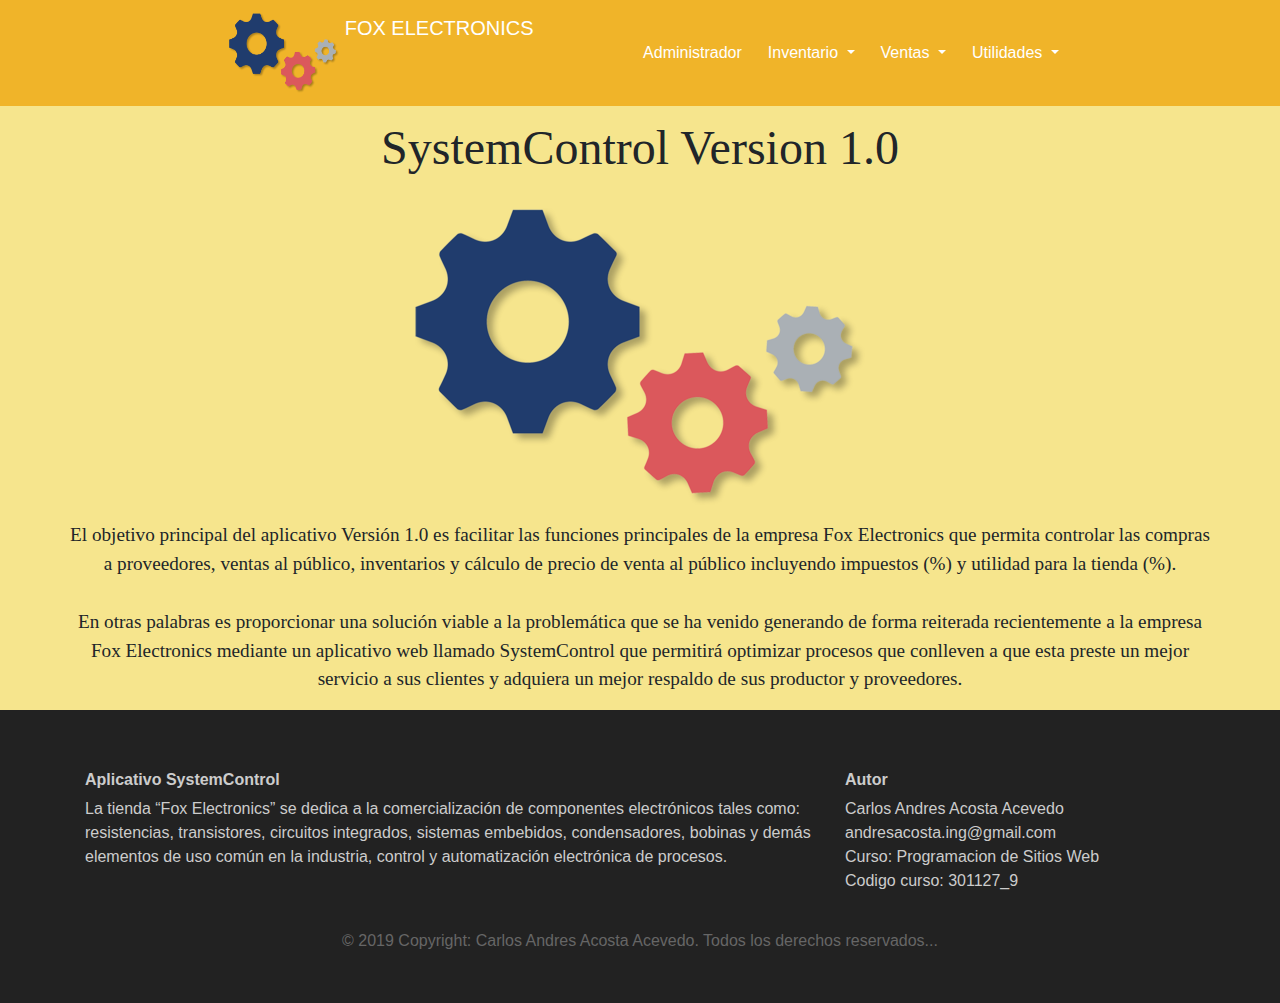
==== index.html @ 221f9648 "Creacion pagina index" ====
<!DOCTYPE html>
<html lang="es">
  <head>
    <meta charset="UTF-8" />
    <meta
      name="SystemControl"
      content="Aplicacion web para la Tienda Fox electronics "
    />
    <meta name="author" content="CARLOS ANDRES ACOSTA ACEVEDO" />
    <meta name="keywords" content="Tienda Fox electronics ,html,css, Framework Bootstrap" />
    <link rel="stylesheet" href="css/styles.css">
    <link rel="stylesheet" type="text/css"    href="css/bootstrap.min.css">
    <script src="js/bootstrap.min.js"></script>
    <script src="js/modernizr-custom.js"></script>
    <script src="js/prefixfree.min.js"></script>
    <script src="js/jquery-3.4.1.js"></script>
    <script src="https://maxcdn.bootstrapcdn.com/bootstrap/4.3.1/js/bootstrap.min.js"></script>
    <meta name="viewport" content="width=device-width, initial-scale=1, shrink-to-fit=no">
    
    <title>SystemControl</title>
  </head>

  <body>



    

      <div class="ContenerPrincipal">

     
          

      <nav class = "navbar navbar-expand-md" >
          <a class="navbar-brand" href="index.html">
              <img src="img/logoEmpresa5.png" width="110" height="80" class="d-inline-block align-top" alt="" id="logo">
              FOX ELECTRONICS 
            </a><button class = "navbar-toggler navbar-dark" type = "button" data-toggle = "collapse" data-target = "# main-navigation" >
            <span class = "navbar-toggler-icon" > </span>
          </button>
          <div class = "collapse navbar-collapse" id = "main-navigation" >
              <ul class="navbar-nav">
                  <li class="nav-item">
                    <a class="nav-link" href="#">Administrador</a>
                  </li>
                      <!-- Dropdown -->
                  <li class="nav-item dropdown">
                    <a class="nav-link dropdown-toggle" href="#" id="navbardrop" data-toggle="dropdown">
                      Inventario
                    </a>
                    <div class="dropdown-menu">
                      <a class="dropdown-item" href="Ingresar.html">Ingresar producto</a>
                      <a class="dropdown-item" href="Actualizar.html">Actualizar producto</a>
                      <a class="dropdown-item" href="Eliminar.html">Eliminar Producto</a>
                       <a class="dropdown-item" href="Consultar.html">Consultar Producto</a>
                    </div>
                  </li>
                      <li class="nav-item dropdown">
                    <a class="nav-link dropdown-toggle" href="#" id="navbardrop" data-toggle="dropdown">
                      Ventas
                    </a>
                    <div class="dropdown-menu">
                      <a class="dropdown-item" href="Ventas.html">Especificaciónes-Ventas</a>
                    </div>
                  <!-- Dropdown -->
                  <li class="nav-item dropdown">
                    <a class="nav-link dropdown-toggle" href="#" id="navbardrop" data-toggle="dropdown">
                      Utilidades
                    </a>
                    <div class="dropdown-menu">
                      <a class="dropdown-item" href="Calculadora2.html">Calculadora de Utilidades</a>
                      <a class="dropdown-item" href="calculadora.html">Calculadora de Resistencias</a>
                    </div>
                  </li>
                </ul>
          </div>
        </nav>

      </header>
    

      <div class="margenContenido">
        
        <section class="tituloAplicativo">

        <h1>SystemControl Version 1.0 </h1>
        <br>

        </section>
            <figure>
                <a href="#" id="logoTexto">
                    <img src="img/logoEmpresa5.png" alt="" />
                  </a>
            </figure>
  
        <section class="descripcion">

            

          <p>El objetivo principal del aplicativo  Versión 1.0 es facilitar las funciones  principales de la empresa Fox Electronics que permita controlar las compras a proveedores, 
            ventas al público, inventarios y cálculo de precio de venta al público incluyendo impuestos (%) y utilidad para la tienda (%). <br> <br>
            En otras palabras es proporcionar una solución viable a la problemática que se ha venido generando de forma reiterada recientemente a la empresa Fox Electronics   mediante un aplicativo web  llamado SystemControl 
            que permitirá optimizar procesos que conlleven a que esta preste un mejor servicio a sus clientes y adquiera un mejor respaldo de sus productor y proveedores.
          
          </p>
        </section>

      </div>

        <footer class = "page-footer" >
            <div class = "container" >
              <div class = "row" >
                <div class = "col-lg-8 col-md-8 col-sm-12" >
                <h6 class = "text-mayúscula font-weight-bold" > Aplicativo SystemControl </h6>
                <p> La tienda “Fox Electronics” se dedica a la comercialización de componentes electrónicos tales como: resistencias, transistores, circuitos integrados, sistemas embebidos,
                   condensadores, bobinas y demás elementos de uso común en la industria, control y automatización electrónica de procesos. </p>
               </div>
              <div class = "col-lg-4 col-md-4 col-sm-12" >
                <h6 class = "text-mayúsculas font-weight-bold" > Autor </h6>
                <p> Carlos Andres Acosta Acevedo
                <br/> andresacosta.ing@gmail.com
                <br/> Curso: Programacion de Sitios Web
                <br/> Codigo curso: 301127_9
                
               </p>   
              </div>
            </div>
            <div class = "footer-copyright text-center" > © 2019 Copyright: Carlos Andres Acosta Acevedo. Todos los derechos reservados... </div>
          </footer>
        </div>
    
  </body>
</html>
---- css/styles.css ----
* {
  margin: 0;
  padding: 0; /* estilos desde Cero*/
  border: 0;
}



body {
  padding: 0;
  margin: 0;
  background: #f6e58d;
}

#logo{
  margin-left: 70%;
}


/*--- navigation bar ---*/
.navbar {
  background:#f0b429;

}
.nav-link,
.navbar-brand {
  color: #fff;
  cursor: pointer;

}
.nav-link {
  margin-right: 10px;
 
}
.nav-link:hover {
  color: #000;
}
.navbar-collapse {
  justify-content: flex-end;
}

#main-navigation{
  margin-right: 15%;
}


.ContenerPrincipal{
  background: #f6e58d;
}

.margenContenido{
  margin: 1% 5% 1% 5%;
  text-align: center;
 
}

/*--- contenido ---*/

.tituloAplicativo{
  text-align: center;
}

.tituloAplicativo h1{
  font-family: Georgia, 'Times New Roman', Times, serif;
  font-size: 300%;
}

.descripcion p{
  
    font-family: Georgia, 'Times New Roman', Times, serif;
    font-size: 120%;
  
}

/*--- footer ---*/

.page-footer {
  background-color: #222;
  color: #ccc;
  padding: 60px 0 30px;
}
.footer-copyright {
  color: #666;
  padding: 20px 0;
}
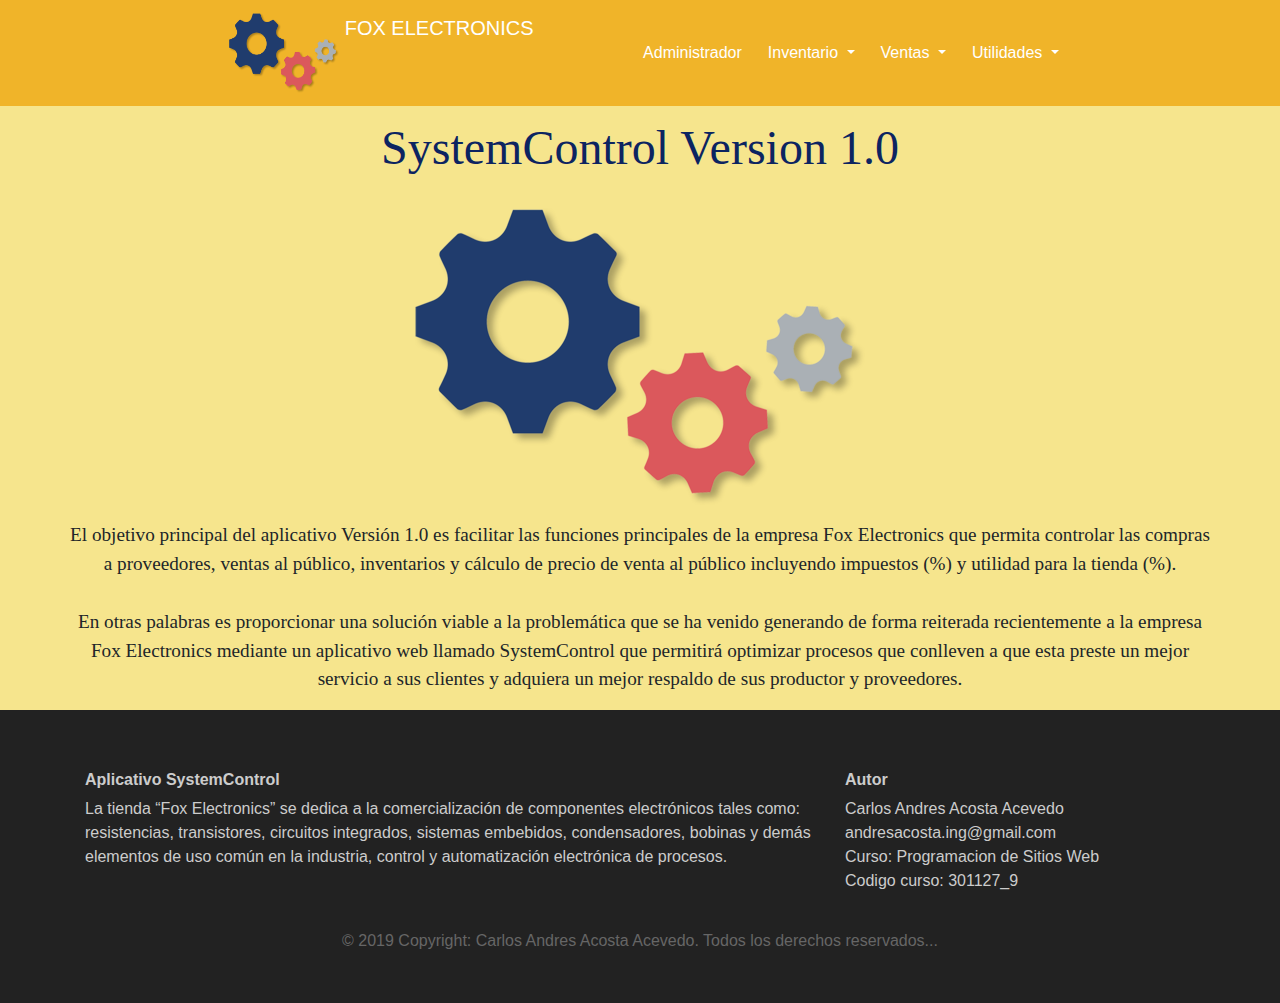
==== commit 28750663: "Calculadoras" ====
--- a/index.html
+++ b/index.html
@@ -60,7 +60,7 @@
                       Ventas
                     </a>
                     <div class="dropdown-menu">
-                      <a class="dropdown-item" href="Ventas.html">Especificaciónes-Ventas</a>
+                      <a class="dropdown-item" href="ventas.html">Especificaciónes-Ventas</a>
                     </div>
                   <!-- Dropdown -->
                   <li class="nav-item dropdown">
@@ -68,15 +68,14 @@
                       Utilidades
                     </a>
                     <div class="dropdown-menu">
-                      <a class="dropdown-item" href="Calculadora2.html">Calculadora de Utilidades</a>
-                      <a class="dropdown-item" href="calculadora.html">Calculadora de Resistencias</a>
+                      <a class="dropdown-item" href="simulador.html">Simulador Producto</a>
+                      <a class="dropdown-item" href="resistencias.html">Simulador Resistencias</a>
                     </div>
                   </li>
                 </ul>
           </div>
         </nav>
 
-      </header>
     
 
       <div class="margenContenido">
@@ -125,8 +124,11 @@
                </p>   
               </div>
             </div>
-            <div class = "footer-copyright text-center" > © 2019 Copyright: Carlos Andres Acosta Acevedo. Todos los derechos reservados... </div>
+            <div class ="footer-copyright text-center"> © 2019 Copyright: Carlos Andres Acosta Acevedo. Todos los derechos reservados...
+               </div>
           </footer>
+
+
         </div>
     
   </body>
--- a/css/styles.css
+++ b/css/styles.css
@@ -3,8 +3,6 @@
   padding: 0; /* estilos desde Cero*/
   border: 0;
 }
-
-
 
 body {
   padding: 0;
@@ -12,25 +10,21 @@
   background: #f6e58d;
 }
 
-#logo{
+#logo {
   margin-left: 70%;
 }
 
-
 /*--- navigation bar ---*/
 .navbar {
-  background:#f0b429;
-
+  background: #f0b429;
 }
 .nav-link,
 .navbar-brand {
   color: #fff;
   cursor: pointer;
-
 }
 .nav-link {
   margin-right: 10px;
- 
 }
 .nav-link:hover {
   color: #000;
@@ -39,37 +33,42 @@
   justify-content: flex-end;
 }
 
-#main-navigation{
+#main-navigation {
   margin-right: 15%;
 }
 
-
-.ContenerPrincipal{
+.ContenerPrincipal {
   background: #f6e58d;
 }
 
-.margenContenido{
+.margenContenido {
   margin: 1% 5% 1% 5%;
   text-align: center;
- 
 }
 
 /*--- contenido ---*/
 
-.tituloAplicativo{
+.tituloAplicativo {
   text-align: center;
 }
 
-.tituloAplicativo h1{
-  font-family: Georgia, 'Times New Roman', Times, serif;
+.tituloAplicativo h1 {
+  font-family: Georgia, "Times New Roman", Times, serif;
   font-size: 300%;
+  color: #0c2461;
 }
 
-.descripcion p{
+.tituloAplicativo h2 {
+  font-family: Georgia, "Times New Roman", Times, serif;
+  font-size: 250%;
+  color: #ff6b81;
+ 
   
-    font-family: Georgia, 'Times New Roman', Times, serif;
-    font-size: 120%;
-  
+}
+
+.descripcion p {
+  font-family: Georgia, "Times New Roman", Times, serif;
+  font-size: 120%;
 }
 
 /*--- footer ---*/
@@ -84,10 +83,109 @@
   padding: 20px 0;
 }
 
+/*--- pagina simulador ---*/
+
+.descripcionSimulador p{
+  font-family: Georgia, "Times New Roman", Times, serif;
+  font-size: 90%;
+  color: #666;
+
+}
+
+.formulario{
+  font-family: Georgia, "Times New Roman", Times, serif;
+  font-size: 99%;
+  color: #0c2461;
+}
+
+/*--- pagina resistencias ---*/
+
+.resistencias{
+    width: 45%; /* tamaño logo*/
+    margin: 0px auto;
+    display: block;
+
+  }
+
+
+  .margenFormulario{
+    margin: 1% 30% 1% 30%;
+    text-align: center;
+    
+
+  }
+
+  .negro{
+    background: black;
+    color: white;
+    font-size: 117%;
+  }
+
+  
+  .cafe{
+    background: chocolate;
+    color: white;
+    font-size: 117%;
+  }
+  
+  .rojo{
+    background: red;
+    color: white;
+    font-size: 117%;
+  }
+  
+  .naranja{
+    background: orange;
+    color: white;
+    font-size: 117%;
+  }
+  
+  .amarillo{
+    background: yellow;
+    color: black;
+    font-size: 117%;
+  }
+  
+  .verde{
+    background: green;
+    color: white;
+    font-size: 117%;
+  }
+  
+  .azul{
+    background: blue;
+    color: white;
+    font-size: 117%;
+  }
+  
+  .violeta{
+    background: #8e44ad;
+    color: white;
+    font-size: 117%;
+  }
+  
+  .gris{
+    background: gray;
+    color: white;
+    font-size: 117%;
+  }
+  
+  .blanco{
+    background: white;
+    color: black;
+    font-size: 117%;
+  }
+
+  #colorBotonCalcular{
+    background: #0c2461;
+  }
+
+  #colorBotonLimpiar{
+    background: #ff6b81;
+  }
 
 
 
+  
 
 
-
-
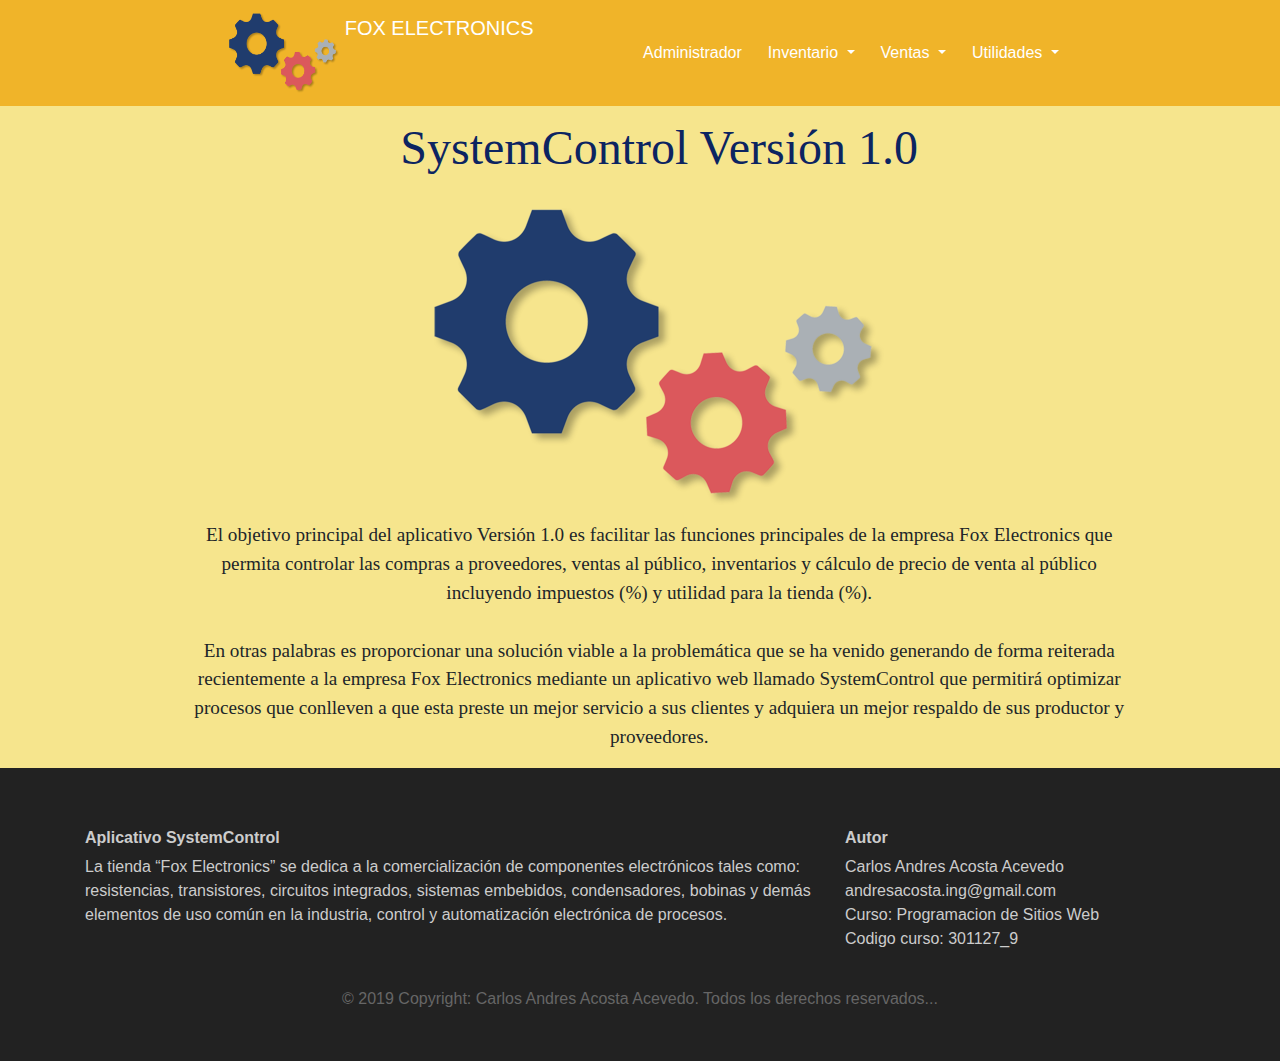
==== commit 0c645883: "Correccion Vender" ====
--- a/index.html
+++ b/index.html
@@ -1,135 +1,142 @@
 <!DOCTYPE html>
 <html lang="es">
-  <head>
-    <meta charset="UTF-8" />
-    <meta
-      name="SystemControl"
-      content="Aplicacion web para la Tienda Fox electronics "
-    />
-    <meta name="author" content="CARLOS ANDRES ACOSTA ACEVEDO" />
-    <meta name="keywords" content="Tienda Fox electronics ,html,css, Framework Bootstrap" />
-    <link rel="stylesheet" href="css/styles.css">
-    <link rel="stylesheet" type="text/css"    href="css/bootstrap.min.css">
-    <script src="js/bootstrap.min.js"></script>
-    <script src="js/modernizr-custom.js"></script>
-    <script src="js/prefixfree.min.js"></script>
-    <script src="js/jquery-3.4.1.js"></script>
-    <script src="https://maxcdn.bootstrapcdn.com/bootstrap/4.3.1/js/bootstrap.min.js"></script>
-    <meta name="viewport" content="width=device-width, initial-scale=1, shrink-to-fit=no">
-    
-    <title>SystemControl</title>
-  </head>
 
-  <body>
+<head>
+  <meta charset="UTF-8" />
+  <meta name="SystemControl" content="Aplicacion web para la Tienda Fox electronics " />
+  <meta name="author" content="CARLOS ANDRES ACOSTA ACEVEDO" />
+  <meta name="keywords" content="Tienda Fox electronics ,html,css, Framework Bootstrap" />
+  <link rel="stylesheet" href="css/styles.css">
+  <link rel="stylesheet" type="text/css" href="css/bootstrap.min.css">
+  <script src="js/bootstrap.min.js"></script>
+  <script src="js/modernizr-custom.js"></script>
+  <script src="js/prefixfree.min.js"></script>
+  <script src="js/jquery-3.4.1.js"></script>
+  <script src="https://maxcdn.bootstrapcdn.com/bootstrap/4.3.1/js/bootstrap.min.js"></script>
+  <meta name="viewport" content="width=device-width, initial-scale=1, shrink-to-fit=no">
+
+  <title>SystemControl</title>
+</head>
+
+<body>
 
 
 
-    
 
-      <div class="ContenerPrincipal">
 
-     
-          
+  <div class="ContenerPrincipal">
 
-      <nav class = "navbar navbar-expand-md" >
-          <a class="navbar-brand" href="index.html">
-              <img src="img/logoEmpresa5.png" width="110" height="80" class="d-inline-block align-top" alt="" id="logo">
-              FOX ELECTRONICS 
-            </a><button class = "navbar-toggler navbar-dark" type = "button" data-toggle = "collapse" data-target = "# main-navigation" >
-            <span class = "navbar-toggler-icon" > </span>
-          </button>
-          <div class = "collapse navbar-collapse" id = "main-navigation" >
-              <ul class="navbar-nav">
-                  <li class="nav-item">
-                    <a class="nav-link" href="#">Administrador</a>
-                  </li>
-                      <!-- Dropdown -->
-                  <li class="nav-item dropdown">
-                    <a class="nav-link dropdown-toggle" href="#" id="navbardrop" data-toggle="dropdown">
-                      Inventario
-                    </a>
-                    <div class="dropdown-menu">
-                      <a class="dropdown-item" href="Ingresar.html">Ingresar producto</a>
-                      <a class="dropdown-item" href="Actualizar.html">Actualizar producto</a>
-                      <a class="dropdown-item" href="Eliminar.html">Eliminar Producto</a>
-                       <a class="dropdown-item" href="Consultar.html">Consultar Producto</a>
-                    </div>
-                  </li>
-                      <li class="nav-item dropdown">
-                    <a class="nav-link dropdown-toggle" href="#" id="navbardrop" data-toggle="dropdown">
-                      Ventas
-                    </a>
-                    <div class="dropdown-menu">
-                      <a class="dropdown-item" href="ventas.html">Especificaciónes-Ventas</a>
-                    </div>
-                  <!-- Dropdown -->
-                  <li class="nav-item dropdown">
-                    <a class="nav-link dropdown-toggle" href="#" id="navbardrop" data-toggle="dropdown">
-                      Utilidades
-                    </a>
-                    <div class="dropdown-menu">
-                      <a class="dropdown-item" href="simulador.html">Simulador Producto</a>
-                      <a class="dropdown-item" href="resistencias.html">Simulador Resistencias</a>
-                    </div>
-                  </li>
-                </ul>
-          </div>
-        </nav>
 
-    
 
-      <div class="margenContenido">
-        
-        <section class="tituloAplicativo">
 
-        <h1>SystemControl Version 1.0 </h1>
+    <nav class="navbar navbar-expand-md">
+      <a class="navbar-brand" href="index.html">
+        <img src="img/logoEmpresa5.png" width="110" height="80" class="d-inline-block align-top" alt="" id="logo">
+        FOX ELECTRONICS
+      </a><button class="navbar-toggler navbar-dark" type="button" data-toggle="collapse"
+        data-target="# main-navigation">
+        <span class="navbar-toggler-icon"> </span>
+      </button>
+      <div class="collapse navbar-collapse" id="main-navigation">
+        <ul class="navbar-nav">
+          <li class="nav-item">
+            <a class="nav-link" href="#">Administrador</a>
+          </li>
+         
+          <li class="nav-item dropdown">
+            <a class="nav-link dropdown-toggle" href="#" id="navbardrop" data-toggle="dropdown">
+              Inventario
+            </a>
+            <div class="dropdown-menu">
+              <a class="dropdown-item" href="ingresarProducto.html">Ingresar producto</a>
+              <a class="dropdown-item" href="actualizarProducto.html">Actualizar producto</a>
+              <a class="dropdown-item" href="eliminarProducto.html">Eliminar producto</a>
+              <a class="dropdown-item" href="consultarProducto.html">Consultar producto</a>
+            </div>
+          </li>
+          <li class="nav-item dropdown">
+            <a class="nav-link dropdown-toggle" href="#" id="navbardrop" data-toggle="dropdown">
+              Ventas
+            </a>
+            <div class="dropdown-menu">
+              <a class="dropdown-item" href="venderProducto.html">Vender Producto</a>
+            </div>
+           
+          <li class="nav-item dropdown">
+            <a class="nav-link dropdown-toggle" href="#" id="navbardrop" data-toggle="dropdown">
+              Utilidades
+            </a>
+            <div class="dropdown-menu">
+              <a class="dropdown-item" href="simulador.html">Simulador producto</a>
+              <a class="dropdown-item" href="resistencias.html">Simulador resistencias</a>
+            </div>
+          </li>
+        </ul>
+      </div>
+    </nav>
+
+
+
+    <div class="margenContenido">
+
+      <section class="tituloAplicativo">
+
+        <h1>SystemControl Versión 1.0 </h1>
         <br>
 
-        </section>
-            <figure>
-                <a href="#" id="logoTexto">
-                    <img src="img/logoEmpresa5.png" alt="" />
-                  </a>
-            </figure>
-  
-        <section class="descripcion">
+      </section>
+      <figure>
+        <a href="#" id="logoTexto">
+          <img src="img/logoEmpresa5.png" alt="" />
+        </a>
+      </figure>
 
-            
-
-          <p>El objetivo principal del aplicativo  Versión 1.0 es facilitar las funciones  principales de la empresa Fox Electronics que permita controlar las compras a proveedores, 
-            ventas al público, inventarios y cálculo de precio de venta al público incluyendo impuestos (%) y utilidad para la tienda (%). <br> <br>
-            En otras palabras es proporcionar una solución viable a la problemática que se ha venido generando de forma reiterada recientemente a la empresa Fox Electronics   mediante un aplicativo web  llamado SystemControl 
-            que permitirá optimizar procesos que conlleven a que esta preste un mejor servicio a sus clientes y adquiera un mejor respaldo de sus productor y proveedores.
-          
-          </p>
-        </section>
-
-      </div>
-
-        <footer class = "page-footer" >
-            <div class = "container" >
-              <div class = "row" >
-                <div class = "col-lg-8 col-md-8 col-sm-12" >
-                <h6 class = "text-mayúscula font-weight-bold" > Aplicativo SystemControl </h6>
-                <p> La tienda “Fox Electronics” se dedica a la comercialización de componentes electrónicos tales como: resistencias, transistores, circuitos integrados, sistemas embebidos,
-                   condensadores, bobinas y demás elementos de uso común en la industria, control y automatización electrónica de procesos. </p>
-               </div>
-              <div class = "col-lg-4 col-md-4 col-sm-12" >
-                <h6 class = "text-mayúsculas font-weight-bold" > Autor </h6>
-                <p> Carlos Andres Acosta Acevedo
-                <br/> andresacosta.ing@gmail.com
-                <br/> Curso: Programacion de Sitios Web
-                <br/> Codigo curso: 301127_9
-                
-               </p>   
-              </div>
-            </div>
-            <div class ="footer-copyright text-center"> © 2019 Copyright: Carlos Andres Acosta Acevedo. Todos los derechos reservados...
-               </div>
-          </footer>
+      <section class="descripcion">
 
 
+
+        <p>El objetivo principal del aplicativo Versión 1.0 es facilitar las funciones principales de la empresa Fox
+          Electronics que permita controlar las compras a proveedores,
+          ventas al público, inventarios y cálculo de precio de venta al público incluyendo impuestos (%) y utilidad
+          para la tienda (%). <br> <br>
+          En otras palabras es proporcionar una solución viable a la problemática que se ha venido generando de forma
+          reiterada recientemente a la empresa Fox Electronics mediante un aplicativo web llamado SystemControl
+          que permitirá optimizar procesos que conlleven a que esta preste un mejor servicio a sus clientes y adquiera
+          un mejor respaldo de sus productor y proveedores.
+
+        </p>
+      </section>
+
+    </div>
+
+    <footer class="page-footer">
+      <div class="container">
+        <div class="row">
+          <div class="col-lg-8 col-md-8 col-sm-12">
+            <h6 class="text-mayúscula font-weight-bold"> Aplicativo SystemControl </h6>
+            <p> La tienda “Fox Electronics” se dedica a la comercialización de componentes electrónicos tales como:
+              resistencias, transistores, circuitos integrados, sistemas embebidos,
+              condensadores, bobinas y demás elementos de uso común en la industria, control y automatización
+              electrónica de procesos. </p>
+          </div>
+          <div class="col-lg-4 col-md-4 col-sm-12">
+            <h6 class="text-mayúsculas font-weight-bold"> Autor </h6>
+            <p> Carlos Andres Acosta Acevedo
+              <br /> andresacosta.ing@gmail.com
+              <br /> Curso: Programacion de Sitios Web
+              <br /> Codigo curso: 301127_9
+
+            </p>
+          </div>
         </div>
-    
-  </body>
-</html>
+        <div class="footer-copyright text-center"> © 2019 Copyright: Carlos Andres Acosta Acevedo. Todos los derechos
+          reservados...
+        </div>
+    </footer>
+
+
+  </div>
+
+</body>
+
+</html>--- a/css/styles.css
+++ b/css/styles.css
@@ -42,8 +42,9 @@
 }
 
 .margenContenido {
-  margin: 1% 5% 1% 5%;
+  margin: 1% 12% 1% 15%;
   text-align: center;
+
 }
 
 /*--- contenido ---*/
@@ -184,8 +185,61 @@
     background: #ff6b81;
   }
 
-
-
-  
-
-
+  #fondoIngresarProducto{
+
+    background: #70a1ff;
+    border-radius: 15px;
+    padding: 1%;
+
+  }
+
+  #fondoActualizarProducto{
+
+    background: #c7ecee;
+    border-radius: 15px;
+    padding: 1%;
+
+  }
+
+
+  #fondoEliminarProducto{
+
+    background:  #ff7979;
+    border-radius: 15px;
+    padding: 1%;
+
+  }
+
+#colorBotonEliminar{
+
+  background: red;
+
+}
+
+#fondoConsultarProducto{
+
+  background: #b2bec3;
+  border-radius: 15px;
+    padding: 1%;
+
+}
+
+#fondoVenderProducto{
+
+  background: #34ace0;
+  border-radius: 15px;
+  padding: 1%;
+
+}
+
+input:valid {
+ 
+  border: 4px solid #4cd137;
+}
+input:invalid {
+  border: 4px solid #eb2f06;
+}
+
+  
+
+
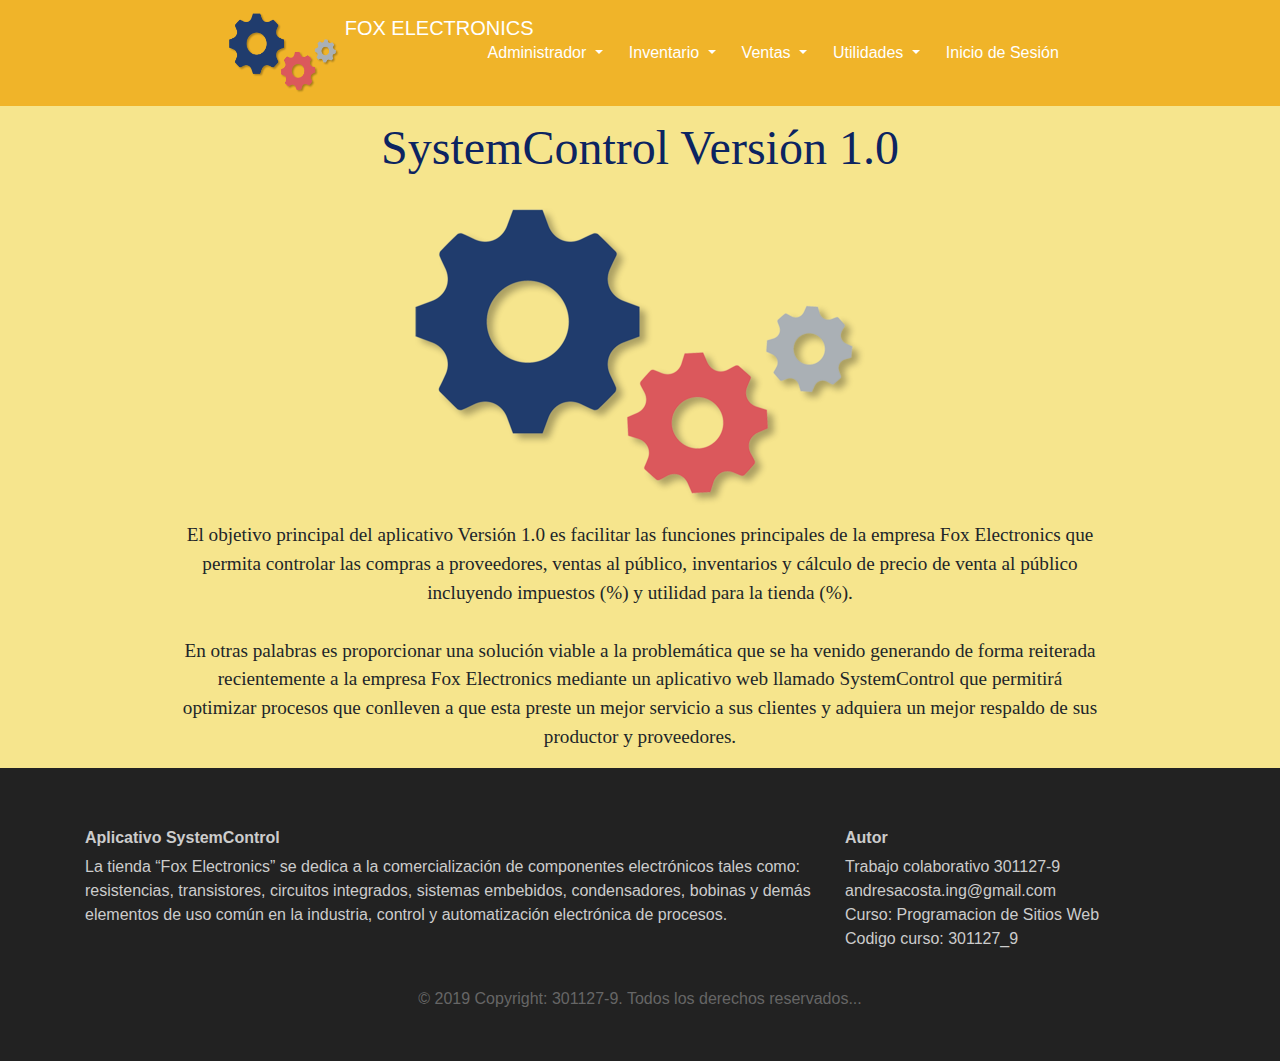
==== commit f9489a47: "Ultimo" ====
--- a/index.html
+++ b/index.html
@@ -38,40 +38,52 @@
         <span class="navbar-toggler-icon"> </span>
       </button>
       <div class="collapse navbar-collapse" id="main-navigation">
-        <ul class="navbar-nav">
-          <li class="nav-item">
-            <a class="nav-link" href="#">Administrador</a>
-          </li>
-         
-          <li class="nav-item dropdown">
-            <a class="nav-link dropdown-toggle" href="#" id="navbardrop" data-toggle="dropdown">
-              Inventario
-            </a>
-            <div class="dropdown-menu">
-              <a class="dropdown-item" href="ingresarProducto.html">Ingresar producto</a>
-              <a class="dropdown-item" href="actualizarProducto.html">Actualizar producto</a>
-              <a class="dropdown-item" href="eliminarProducto.html">Eliminar producto</a>
-              <a class="dropdown-item" href="consultarProducto.html">Consultar producto</a>
-            </div>
-          </li>
-          <li class="nav-item dropdown">
-            <a class="nav-link dropdown-toggle" href="#" id="navbardrop" data-toggle="dropdown">
-              Ventas
-            </a>
-            <div class="dropdown-menu">
-              <a class="dropdown-item" href="venderProducto.html">Vender Producto</a>
-            </div>
+          <ul class="navbar-nav">
+
+              <li class="nav-item dropdown">
+                  <a class="nav-link dropdown-toggle" href="#" id="navbardrop" data-toggle="dropdown">
+                    Administrador
+                  </a>
+                  <div class="dropdown-menu">
+                    <a class="dropdown-item" href="crearBd.html">Crear Base de Datos</a>
+                    <a class="dropdown-item" href="crearTabla.html">Crear Tabla en BD</a>
+                    <a class="dropdown-item" href="CrearCopia.html">Crear Backup</a>
+                    <a class="dropdown-item" href="generarInforme.html">Generar Informe</a>
+                  </div>
+                </li>
            
-          <li class="nav-item dropdown">
-            <a class="nav-link dropdown-toggle" href="#" id="navbardrop" data-toggle="dropdown">
-              Utilidades
-            </a>
-            <div class="dropdown-menu">
-              <a class="dropdown-item" href="simulador.html">Simulador producto</a>
-              <a class="dropdown-item" href="resistencias.html">Simulador resistencias</a>
-            </div>
-          </li>
-        </ul>
+            <li class="nav-item dropdown">
+              <a class="nav-link dropdown-toggle" href="#" id="navbardrop" data-toggle="dropdown">
+                Inventario
+              </a>
+              <div class="dropdown-menu">
+                <a class="dropdown-item" href="ingresarProducto.html">Ingresar producto</a>
+                <a class="dropdown-item" href="actualizarProducto.html">Actualizar producto</a>
+                <a class="dropdown-item" href="eliminarProducto.html">Eliminar producto</a>
+                <a class="dropdown-item" href="consultarProducto.html">Consultar producto</a>
+              </div>
+            </li>
+            <li class="nav-item dropdown">
+              <a class="nav-link dropdown-toggle" href="#" id="navbardrop" data-toggle="dropdown">
+                Ventas
+              </a>
+              <div class="dropdown-menu">
+                <a class="dropdown-item" href="venderProducto.html">Vender Producto</a>
+              </div>
+             
+            <li class="nav-item dropdown">
+              <a class="nav-link dropdown-toggle" href="#" id="navbardrop" data-toggle="dropdown">
+                Utilidades
+              </a>
+              <div class="dropdown-menu">
+                <a class="dropdown-item" href="simulador.html">Simulador producto</a>
+                <a class="dropdown-item" href="resistencias.html">Simulador resistencias</a>
+              </div>
+            </li>
+            <li class="nav-item">
+                <a class="nav-link" href="inicioSesion.html">Inicio de Sesión</a>
+              </li>
+          </ul>
       </div>
     </nav>
 
@@ -121,7 +133,7 @@
           </div>
           <div class="col-lg-4 col-md-4 col-sm-12">
             <h6 class="text-mayúsculas font-weight-bold"> Autor </h6>
-            <p> Carlos Andres Acosta Acevedo
+            <p> Trabajo colaborativo 301127-9
               <br /> andresacosta.ing@gmail.com
               <br /> Curso: Programacion de Sitios Web
               <br /> Codigo curso: 301127_9
@@ -129,7 +141,7 @@
             </p>
           </div>
         </div>
-        <div class="footer-copyright text-center"> © 2019 Copyright: Carlos Andres Acosta Acevedo. Todos los derechos
+        <div class="footer-copyright text-center"> © 2019 Copyright: 301127-9. Todos los derechos
           reservados...
         </div>
     </footer>
--- a/css/styles.css
+++ b/css/styles.css
@@ -42,7 +42,7 @@
 }
 
 .margenContenido {
-  margin: 1% 12% 1% 15%;
+  margin: 1% 14% 1% 14%;
   text-align: center;
 
 }
@@ -210,6 +210,15 @@
 
   }
 
+  #fondoIngreso{
+
+    background: #f0b429;
+    border-radius: 15px;
+    padding: 2%;
+    border:  3px solid #ff7979;
+
+  }
+
 #colorBotonEliminar{
 
   background: red;
@@ -221,6 +230,7 @@
   background: #b2bec3;
   border-radius: 15px;
     padding: 1%;
+
 
 }
 
@@ -240,6 +250,20 @@
   border: 4px solid #eb2f06;
 }
 
-  
-
-
+.formularioBase label{
+
+  color: white;
+  font-size: 130%;
+  font-family: Georgia, "Times New Roman", Times, serif;
+  
+}
+
+.margenContenidoBase {
+  margin: 1% 24% 1% 24%;
+  text-align: center;
+
+}
+
+  
+
+
